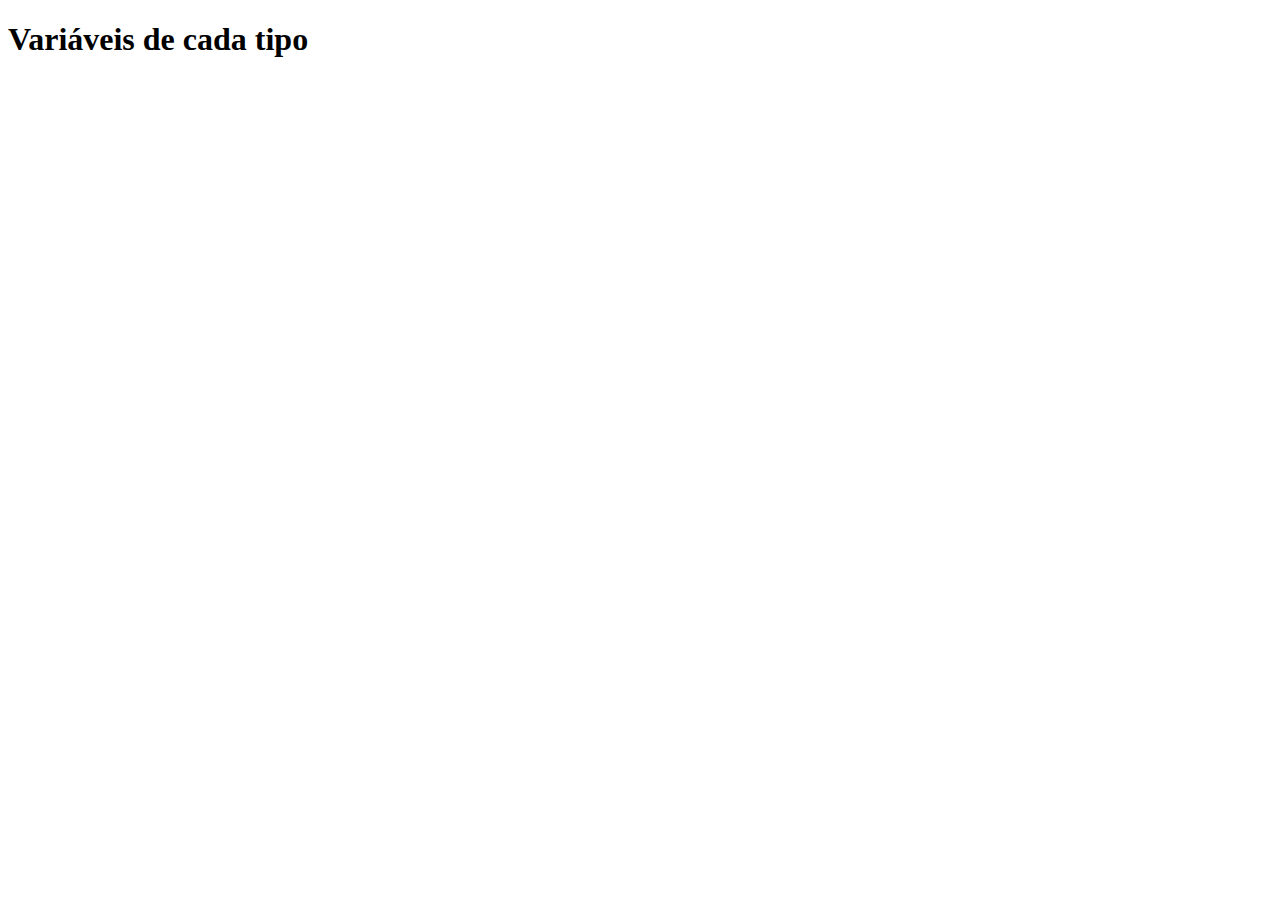
==== JavaScript/Variaveis-de-cada-tipo/Index.html @ cec04366 "Add files via upload" ====
<!DOCTYPE html>
<html lang="en">
<head>
    <meta charset="UTF-8">
    <meta name="viewport" content="width=<device-width>, initial-scale=1.0">
    <title>Document</title>
    <script src="script.js" defer></script>
</head>
<body>
    <h1>Variáveis de cada tipo</h1>
</body>
</html>
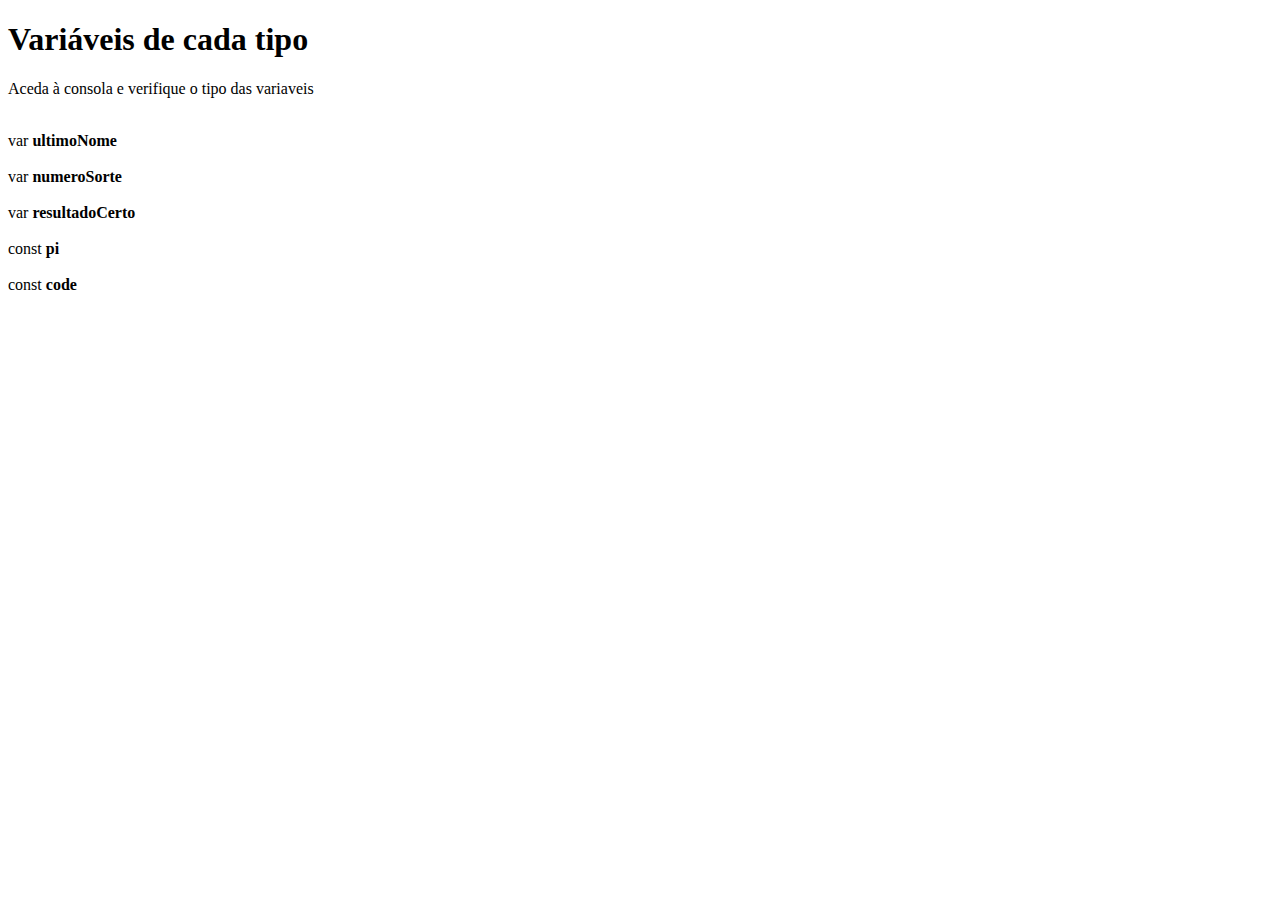
==== commit e669d907: "Add files via upload" ====
--- a/JavaScript/Variaveis-de-cada-tipo/Index.html
+++ b/JavaScript/Variaveis-de-cada-tipo/Index.html
@@ -8,5 +8,12 @@
 </head>
 <body>
     <h1>Variáveis de cada tipo</h1>
+    <p>Aceda à consola e verifique o tipo das variaveis</p>
+    <br>var <b>ultimoNome</b>  </br>
+    <br>var <b>numeroSorte</b></br>
+    <br>var <b>resultadoCerto</b></br>
+    <br>const <b>pi</b></br>
+    <br>const <b>code </b></br>
+    
 </body>
 </html>